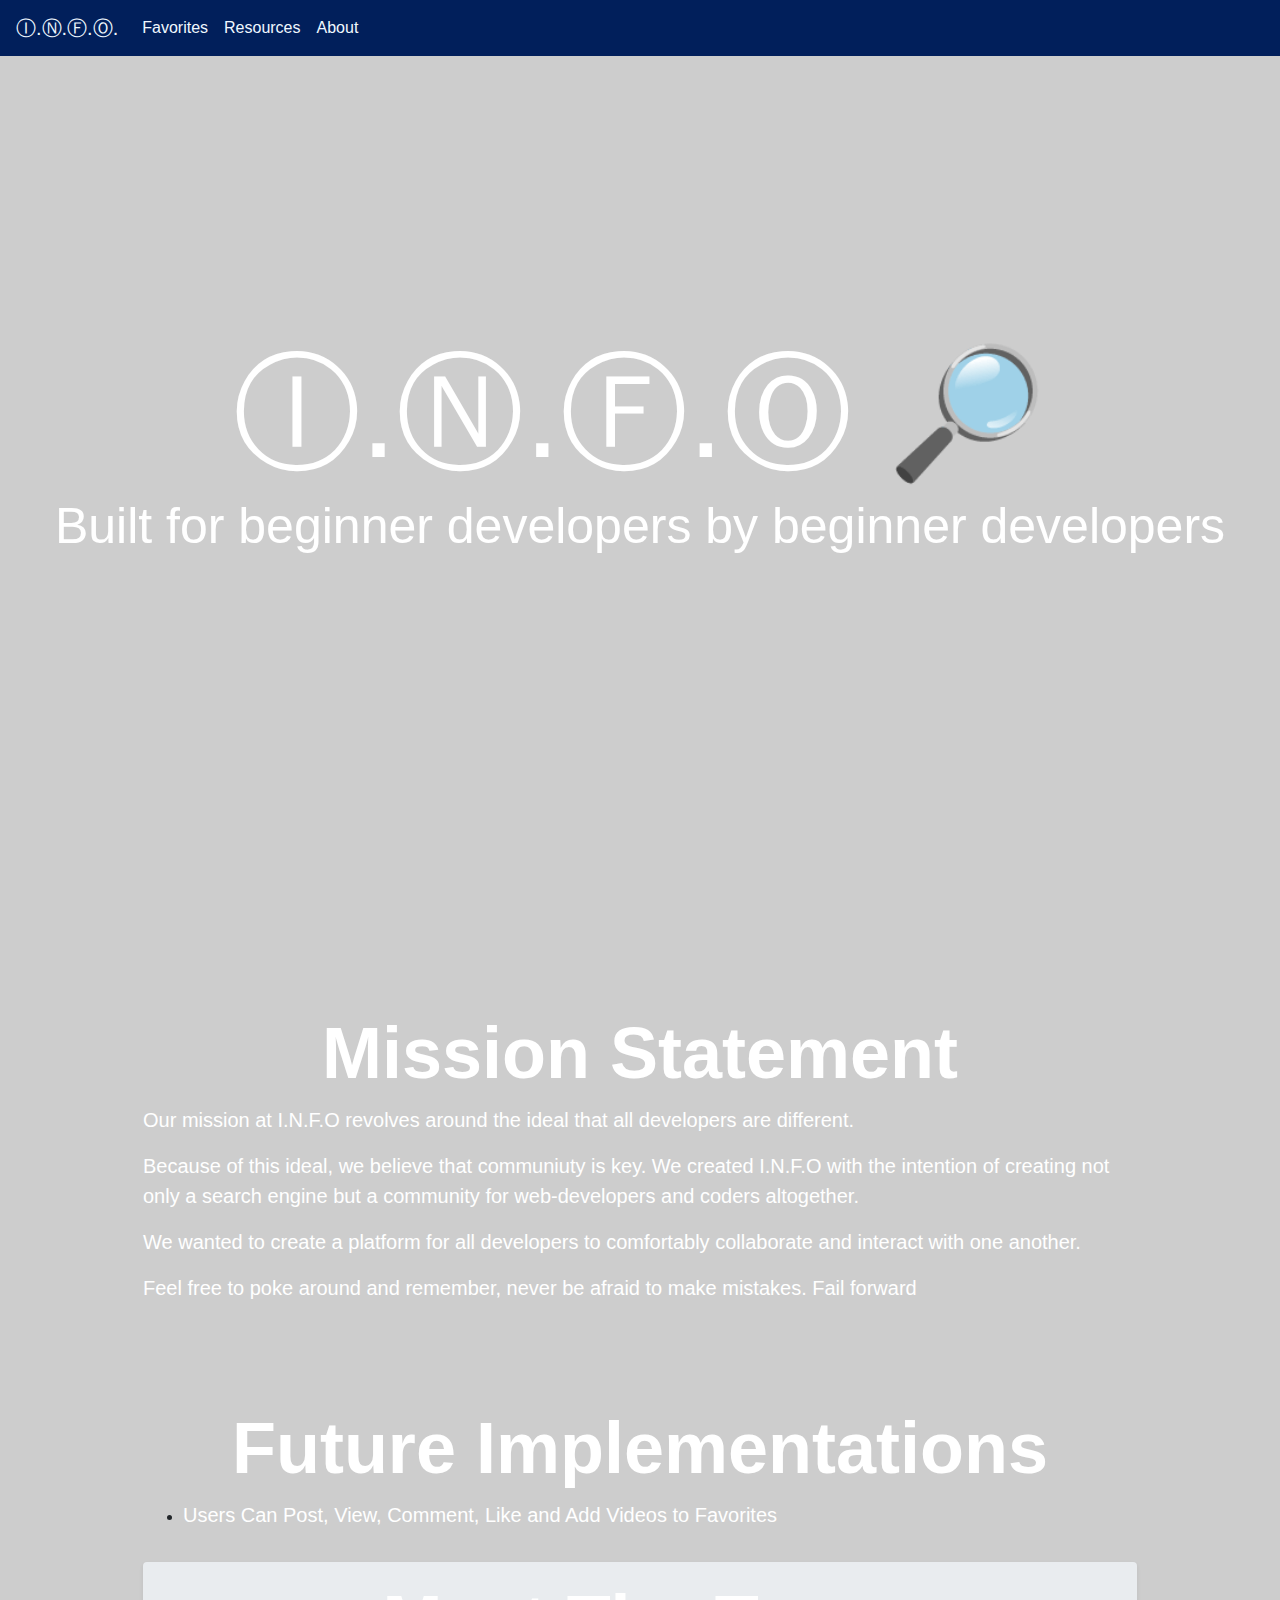
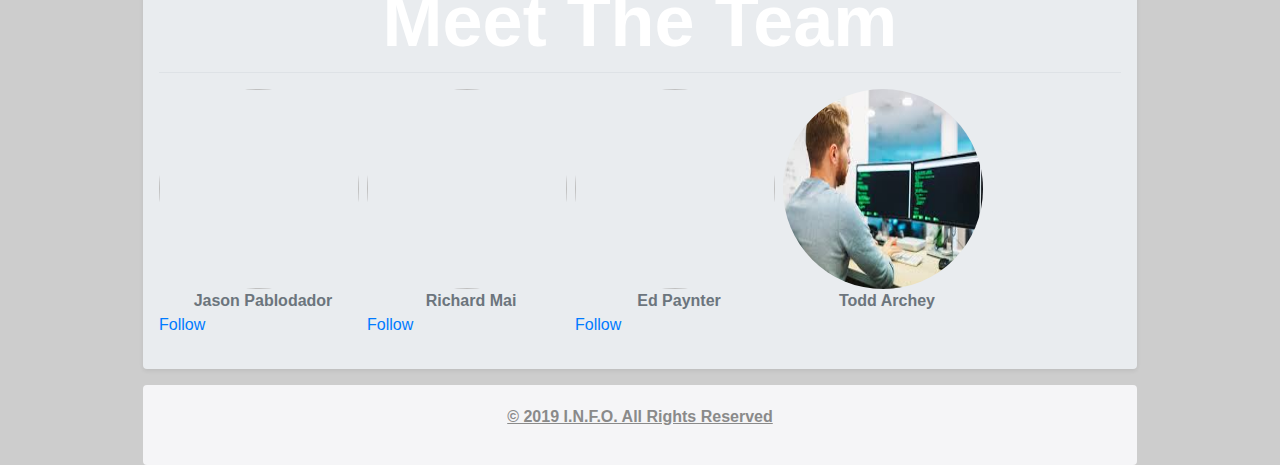
==== about.html @ 5bb394e0 "done.....for now" ====
<!DOCTYPE html>
<html lang="en">
<head>
  <meta charset="utf-8">
  <title>Group Project</title>
  <script src="https://code.jquery.com/jquery-3.3.1.slim.min.js"
    integrity="sha384-q8i/X+965DzO0rT7abK41JStQIAqVgRVzpbzo5smXKp4YfRvH+8abtTE1Pi6jizo"
    crossorigin="anonymous"></script>
  <script src="https://cdnjs.cloudflare.com/ajax/libs/jquery/3.2.1/jquery.min.js"></script>
  <link rel="stylesheet" href="https://stackpath.bootstrapcdn.com/bootstrap/4.3.1/css/bootstrap.min.css"
    integrity="sha384-ggOyR0iXCbMQv3Xipma34MD+dH/1fQ784/j6cY/iJTQUOhcWr7x9JvoRxT2MZw1T" crossorigin="anonymous">
  
  <script src="https://cdnjs.cloudflare.com/ajax/libs/popper.js/1.14.7/umd/popper.min.js"
    integrity="sha384-UO2eT0CpHqdSJQ6hJty5KVphtPhzWj9WO1clHTMGa3JDZwrnQq4sF86dIHNDz0W1"
    crossorigin="anonymous"></script>
  <script src="https://stackpath.bootstrapcdn.com/bootstrap/4.3.1/js/bootstrap.min.js"
    integrity="sha384-JjSmVgyd0p3pXB1rRibZUAYoIIy6OrQ6VrjIEaFf/nJGzIxFDsf4x0xIM+B07jRM"
    crossorigin="anonymous"></script>
    <link rel="stylesheet" href="assets/css/style.css">
</head>
<body>
    <div class="container" id=>
        <nav class="navbar navbar-expand-lg navbar-light navbar-color fixed-top">
            <a class="navbar-brand" href="index.html" style="color: aliceblue">Ⓘ.Ⓝ.Ⓕ.Ⓞ.</a>
            <button style="background-color: aliceblue" class="navbar-toggler" type="button" data-toggle="collapse" data-target="#navbarSupportedContent" aria-controls="navbarSupportedContent" aria-expanded="false" aria-label="Toggle navigation">
              <span style="color: aliceblue" class="navbar-toggler-icon"></span>
            </button>
          
            <div class="collapse navbar-collapse" id="navbarSupportedContent">
              <ul class="navbar-nav mr-auto">
                
                <li class="nav-item">
                  <a class="nav-link" href="favorites.html" style="color: aliceblue">Favorites</a>
                </li>
                <li class="nav-item">
                  <a class="nav-link" href="resources.html" style="color: aliceblue">Resources</a>
                </li>
                <li class="nav-item">
                  <a class="nav-link" href="about.html" style="color: aliceblue">About</a>
                </li>
              </ul>
              <!-- <form class="form-inline my-2 my-lg-0">
                <input id="user-input" class="form-control mr-sm-2" type="search" placeholder="Search" aria-label="Search">
                <button id="submitButton" class="btn btn-outline-success my-2 my-sm-0" type="submit">Search</button>
              </form> -->
            </div>
          </nav>
      
    </div>
  

     


    </body>
</html> 
  
  
      <section class="hero rounded">
          <div class="hero-inner">
              <h1 class="header-text">Ⓘ.Ⓝ.Ⓕ.Ⓞ 	&#128270</h2>
              <span class="header-text resizedP">Built for beginner developers by beginner developers</span>
          </div>
        
      </section>
      <br>

    <div class="container">
<div class="jumtotron into">
    <h1 class="display-4 white headers"><br> Mission Statement</h1>
    <p class="missionText">Our mission at I.N.F.O revolves around the ideal that all developers are different.</p>
    <p class="missionText">Because of this ideal, we believe that communiuty is key. We created I.N.F.O with the intention of creating not only a search engine but a community for web-developers and coders altogether.</p>
    <p class="missionText">We wanted to create a platform for all developers to comfortably collaborate and interact with one another.</p>
    <p class="missionText">Feel free to poke around and remember, never be afraid to make mistakes. Fail forward</p> 
    <!-- <input type="text" id="userSearchCarousel" placeholder="your search goes here" class="rounded">
    <button type="button" class="btn btn-primary rounded btn-primary-outline">Try It 	&#128270;</button> -->
    <div class="picCon">
        <h1 class="header-text display-4 white headers"><br> Future Implementations</h1>
        <ul>
          <li><p class="missionText">Users Can Post, View, Comment, Like and Add Videos to Favorites</p> </li>
          <!-- <li><p class="missionText">User Login</p> </li>
          <li><p class="missionText">User Streaming</p> </li> -->

        </ul>

    </div>
</div>
<div class="row">
    <div class="col-sm-12 rounded">
        <div class="row mx-auto">
        <div class="my-3 p-3 bg-img rounded shadow-sm center1 jumbotron">
            <h2 class="border-bottom border-gray pb-2 mb-0 headers">Meet The Team</h2>
            <div class="media text-muted pt-3">
                    
                      
                   <figure>
                    <img class="mr-2 rounded rounded-circle" id="image" width="200" height="200"
                    src="https://i.imgur.com/2h2G6ie.jpg" 
                    link="https://i.imgur.com/2h2G6ie.jpg">
                  </img>
                <figcaption class="personText">Jason Pablodador
                </figcaption>
                <a href="#">Follow</a>
                
                </figure>
                <figure>
                    <img class="mr-2 rounded rounded-circle rotateimg180" id="image" width="200" height="200"
                    src="file:///var/folders/0k/s0vf5dnj7ml6zb5x7ncb9l340000gn/T/com.apple.iChat/Messages/Transfers/IMG_2620.jpeg"
                    link="file:///var/folders/0k/s0vf5dnj7ml6zb5x7ncb9l340000gn/T/com.apple.iChat/Messages/Transfers/IMG_2620.jpeg">
                  </img>
                <figcaption class="personText">Richard Mai
                </figcaption>
                <a href="#">Follow</a>
                </figure>
                <figure>
                    <img class="mr-2 rounded rounded-circle" id="image" width="200" height="200"
                    src="https://files.slack.com/files-pri/TEE9QM0G2-FHLU6KTCP/img_1275.jpg" 
                    link="https://files.slack.com/files-pri/TEE9QM0G2-FHLU6KTCP/img_1275.jpg">
                  </img>
                <figcaption class="personText">Ed Paynter
                  
                </figcaption>
                <a href="#">Follow</a>
                </figure>
                <figure>
                    <img class="mr-2 rounded rounded-circle" id="image" width="200" height="200"
                    src="[data-uri]" 
                    link="[data-uri]">
                  </img>
                <figcaption class="personText">Todd Archey

                </figcaption>
              

            </main>

               
            </div>
        
        </div>
     
        
       
      </div>
      <footer class="footer footer--minimal footer-bg  rounded" style="width:100%;">
          <p class="footer__details">© 2019 I.N.F.O. All Rights Reserved</p>
        </footer>
    </div>
    </main>
    <script src="https://www.gstatic.com/firebasejs/5.9.1/firebase.js"></script>
    <script src="assets/javascript/app.js"></script>
    <script src="assets/javascript/second.js"></script>
  </body>
  </html>
---- assets/css/style.css ----
.search-form .search__btn {
    width: 30px;
    height: 32px;
    border: 0;
    margin: -3px 0 0 -5px;
    background: url(../images/ico-magnifier.svg) center center no-repeat #3a76c3;
    background-size: 12px auto;
    box-shadow: 0 2px 2px 0 rgba(0,0,0,.24), 0 0 2px 0 rgba(0,0,0,.12);
    border-radius: 50%;
}

body {
    background-color: #cdcdcd;
    font-family: sans-serif;
    background-image: url(https://wallpaperstream.com/wallpapers/full/apple-logo/Blue-Dark-Background-and-Apple-Logo.jpg)
}
.hero {
    /* Sizing */
    width: 100%;
    height: 100vh;
    z-index: 10;
    /* Flexbox stuff */
    display: flex;
    justify-content: center;
    align-items: center;
    
    /* Text styles */
    text-align: center;
    
    /* Background styles */
    background-image: url(https://codetheweb.blog/assets/img/posts/full-image-hero/image.jpg);
    background-size: 100%;
    background-position: center center;
    background-repeat: no-repeat;
    background-attachment: fixed;
    filter: brightness(100%)
}

.hero h1 {
    font-size: 8em;
    color: white;
   /* margins */
   margin-top: 0;
   margin-bottom: 0; 
}

.header-text{
    color: white;
}
.header-text:hover {
    filter: brightness(100%);
    color: black;
}
.footer--minimal {
    background-color: #F5F5F7;
    color: #8a8a8a;
    padding: 20px 10px;
    padding-top: 20px;
    padding-right: 10px;
    padding-bottom: 20px;
    padding-left: 10px;
    text-align: center;
}


.footer__details {
    text-align: center;
    font-weight: bold;
    text-decoration: underline;
}

.navbar-color {
    background-color: #011F5B;
}

.navbar-brand-color {
    color: white;
}

.resizedP {
    font-size: 24px;
}

.carousel-caption{
    background-color: rgba(0,0,0,0.4);
}

.resourcesText {
    text-align: center;
    font-size: 72px;
}

.strong {
    font-weight: bold;
}

.container {
   width: 80%
}

.cardBorder {
    border: solid 4px black
}

.resourcesBody {
    background-color: gray;
    background-image: url(https://img.freepik.com/free-photo/wooden-table_36051-46.jpg?size=626&ext=jpg)
}
.card-deck {
    filter: brightness(90%);
}

.footer-bg {
    background-image: url(https://wallpaperstream.com/wallpapers/full/apple-logo/Blue-Dark-Background-and-Apple-Logo.jpg)
}

.personText {
    text-align: center;
    
    font-weight: bold;
}
.rotateimg180 {
    -webkit-transform:rotate(90deg);
    -moz-transform: rotate(90deg);
    -ms-transform: rotate(90deg);
    -o-transform: rotate(90deg);
    transform: rotate(90deg);
  }

  .display-4 {
    font-size: 3.5rem;
    font-weight: 300;
    line-height: 1.2;
}
.headers {
    text-align: center;
    color: white;
    font-size: 72px;
    font-weight: bold;
}
.missionText {
    color: white;
    font-size: 20px;
}
.margin {
    margin: auto;
}
/* 

__________________________________ */




.search-form .search__btn {
    width: 30px;
    height: 32px;
    border: 0;
    margin: -3px 0 0 -5px;
    background: url(../images/ico-magnifier.svg) center center no-repeat #3a76c3;
    background-size: 12px auto;
    box-shadow: 0 2px 2px 0 rgba(0,0,0,.24), 0 0 2px 0 rgba(0,0,0,.12);
    border-radius: 50%;
}

body {
    background-color: #cdcdcd;
    font-family: sans-serif;
}
.hero {
    /* Sizing */
    width: 100%;
    height: 100vh;
    
    /* Flexbox stuff */
    display: flex;
    justify-content: center;
    align-items: center;
    
    /* Text styles */
    text-align: center;
    
    /* Background styles */
    background-image: url(https://codetheweb.blog/assets/img/posts/full-image-hero/image.jpg);
    background-size: 100%;
    background-position: center center;
    background-repeat: no-repeat;
    filter: brightness(100%)
}

.hero h2 {
    font-size: 160px;
    color: white;
   /* margins */
   padding-left: 10px;
   margin-top: 5;
   margin-bottom: 5; 
}

.header-text{
    color: white;
}
.header-text:hover {
    filter: brightness(100%);
    color: black;
}
.footer--minimal {
    background-color: #F5F5F7;
    color: #8a8a8a;
    padding: 20px 10px;
    padding-top: 20px;
    padding-right: 10px;
    padding-bottom: 20px;
    padding-left: 10px;
    text-align: center;
}


.footer__details {
    text-align: center;
    font-weight: bold;
    text-decoration: underline;
}

.navbar-color {
    background-color: #011F5B;
}

.navbar-brand-color {
    color: white;
}

.resizedP {
    font-size: 50px;
}

.carousel-caption{
    background-color: rgba(0,0,0,0.4);
}

.mytext{
    color: white;
}
.center1 {
    width: 100%;
    background-image: url(https://wallpaperstream.com/wallpapers/full/apple-logo/Blue-Dark-Background-and-Apple-Logo.jpg)
}
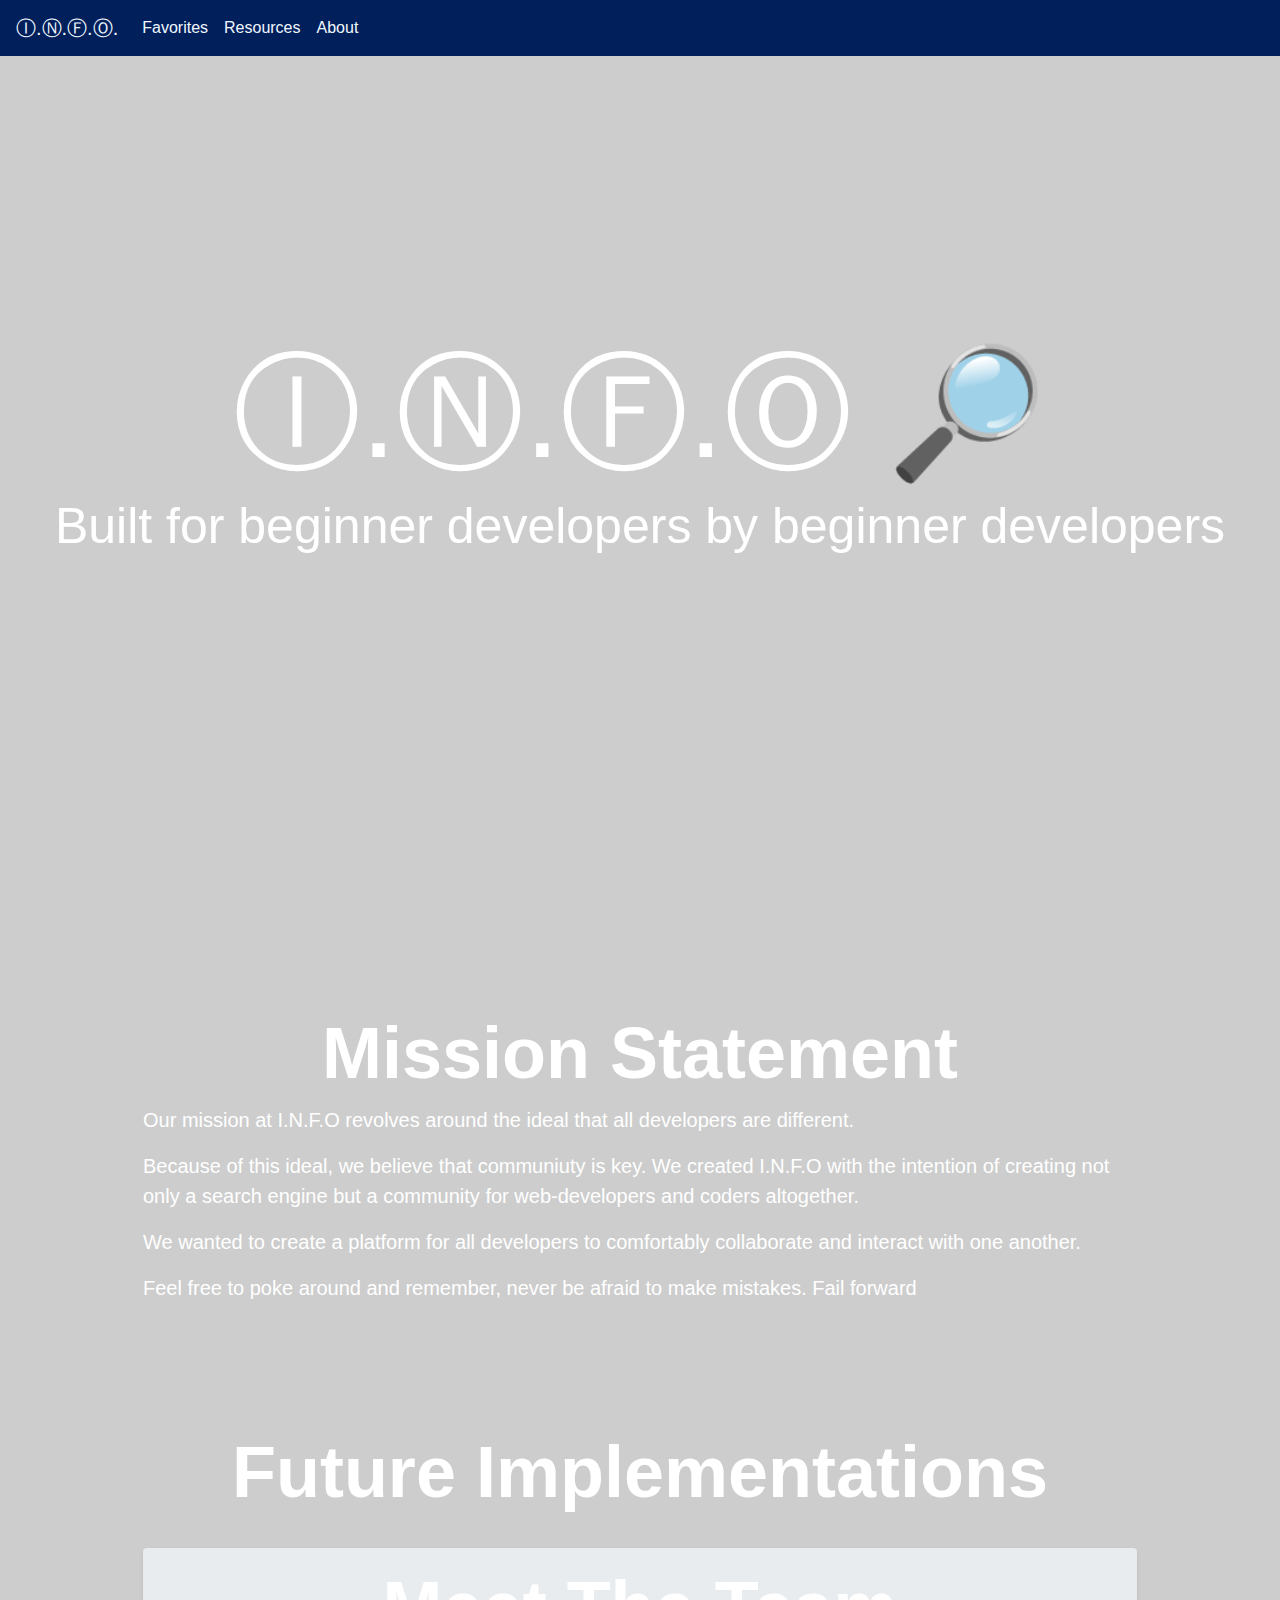
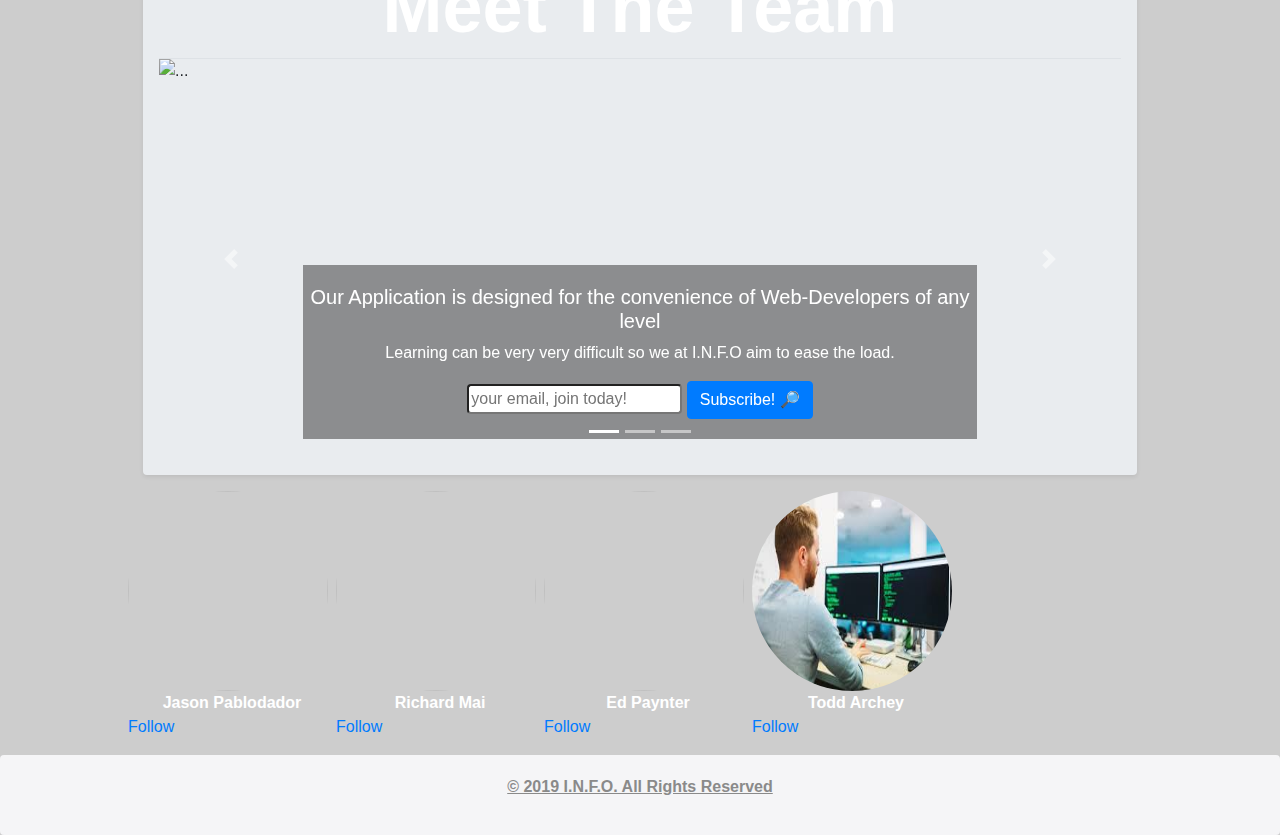
==== commit 25e8c905: "last changes" ====
--- a/about.html
+++ b/about.html
@@ -66,8 +66,8 @@
       <br>
 
     <div class="container">
-<div class="jumtotron into">
-    <h1 class="display-4 white headers"><br> Mission Statement</h1>
+<div class="jumtotron intro">
+    <h1 class=" display-4 white headers"><br> Mission Statement</h1>
     <p class="missionText">Our mission at I.N.F.O revolves around the ideal that all developers are different.</p>
     <p class="missionText">Because of this ideal, we believe that communiuty is key. We created I.N.F.O with the intention of creating not only a search engine but a community for web-developers and coders altogether.</p>
     <p class="missionText">We wanted to create a platform for all developers to comfortably collaborate and interact with one another.</p>
@@ -75,9 +75,10 @@
     <!-- <input type="text" id="userSearchCarousel" placeholder="your search goes here" class="rounded">
     <button type="button" class="btn btn-primary rounded btn-primary-outline">Try It 	&#128270;</button> -->
     <div class="picCon">
+        <br>
         <h1 class="header-text display-4 white headers"><br> Future Implementations</h1>
         <ul>
-          <li><p class="missionText">Users Can Post, View, Comment, Like and Add Videos to Favorites</p> </li>
+          <!-- <li><p class="missionText">Etc Etc</p> </li> -->
           <!-- <li><p class="missionText">User Login</p> </li>
           <li><p class="missionText">User Streaming</p> </li> -->
 
@@ -87,10 +88,61 @@
 </div>
 <div class="row">
     <div class="col-sm-12 rounded">
+        
         <div class="row mx-auto">
         <div class="my-3 p-3 bg-img rounded shadow-sm center1 jumbotron">
             <h2 class="border-bottom border-gray pb-2 mb-0 headers">Meet The Team</h2>
+            <div id="carouselExampleIndicators" class="carousel slide rounded" data-ride="carousel">
+                    <ol class="carousel-indicators">
+                      <li data-target="#carouselExampleIndicators" data-slide-to="0" class="active"></li>
+                      <li data-target="#carouselExampleIndicators" data-slide-to="1"></li>
+                      <li data-target="#carouselExampleIndicators" data-slide-to="2"></li>
+                    </ol>
+                    <div class="carousel-inner align-items-center border-1-solid-navy">
+                      <div class="carousel-item active">
+                        <img src="http://www.simpleimageresizer.com/_uploads/photos/2476809e/Pennovation-bootcamp_1600x400.jpg" style="width: 100%; height: 400px;" class="mx-auto d-block"
+                          alt="...">
+                          <div class="carousel-caption d-none d-md-block">
+                              <h5>Our Application is designed for the convenience of Web-Developers of any level</h5>
+                            <p>Learning can be very very difficult so we at I.N.F.O aim to ease the load.</p>
+                            <input type="text" id="userSearchCarousel" placeholder="your email, join today!" class="rounded">
+                            <button type="button" class="btn btn-primary rounded btn-primary-outline">Subscribe!	&#128270;</button>
+                          </div>
+                      </div>
+                      <div class="carousel-item">
+                        <img src="http://www.simpleimageresizer.com/_uploads/photos/a58fc55c/Screen_Shot_2019-04-02_at_7.38.34_PM_1600x400.png" style="width: 100%; height: 400px;" class="mx-auto d-block" alt="...">
+                        <div class="carousel-caption d-none d-md-block">
+                            <h5></h5>
+                            <p></p>
+                            <p></p>
+                        </div>
+                      </div>
+                      <div class="carousel-item">
+                        <img src="https://static1.squarespace.com/static/59cc24c8e3df286f13ce044b/t/59e23d3232601ede1978d621/1507999030021/sunrise.jpg?format=2500w"
+                          style="width: 100%; height: 400px" class="mx-auto d-block" alt="...">
+                          <div class="carousel-caption d-none d-md-block">
+                              <h5></h5>
+                              <p></p>
+                          </div>
+                      </div>
+                    </div>
+                    <a class="carousel-control-prev" href="#carouselExampleIndicators" role="button" data-slide="prev">
+                      <span class="carousel-control-prev-icon" aria-hidden="true"></span>
+                      <span class="sr-only">Previous</span>
+                    </a>
+                    <a class="carousel-control-next" href="#carouselExampleIndicators" role="button" data-slide="next">
+                      <span class="carousel-control-next-icon" aria-hidden="true"></span>
+                      <span class="sr-only">Next</span>
+                    </a>
+                  </div>
+                </div>
+              </div>
+          </div>
+          <br>
+          <br>
             <div class="media text-muted pt-3">
+
+                </div>
                     
                       
                    <figure>
@@ -105,8 +157,7 @@
                 </figure>
                 <figure>
                     <img class="mr-2 rounded rounded-circle rotateimg180" id="image" width="200" height="200"
-                    src="file:///var/folders/0k/s0vf5dnj7ml6zb5x7ncb9l340000gn/T/com.apple.iChat/Messages/Transfers/IMG_2620.jpeg"
-                    link="file:///var/folders/0k/s0vf5dnj7ml6zb5x7ncb9l340000gn/T/com.apple.iChat/Messages/Transfers/IMG_2620.jpeg">
+                    src="http://www.simpleimageresizer.com/_uploads/photos/2476809e/IMG_2620_1000x1000.jpeg">
                   </img>
                 <figcaption class="personText">Richard Mai
                 </figcaption>
@@ -130,8 +181,9 @@
                 <figcaption class="personText">Todd Archey
 
                 </figcaption>
-              
-
+                <a href="#">Follow</a>
+                
+                
             </main>
 
                
--- a/assets/css/style.css
+++ b/assets/css/style.css
@@ -244,4 +244,8 @@
 .center1 {
     width: 100%;
     background-image: url(https://wallpaperstream.com/wallpapers/full/apple-logo/Blue-Dark-Background-and-Apple-Logo.jpg)
+}
+
+.personText {
+    color: white;
 }